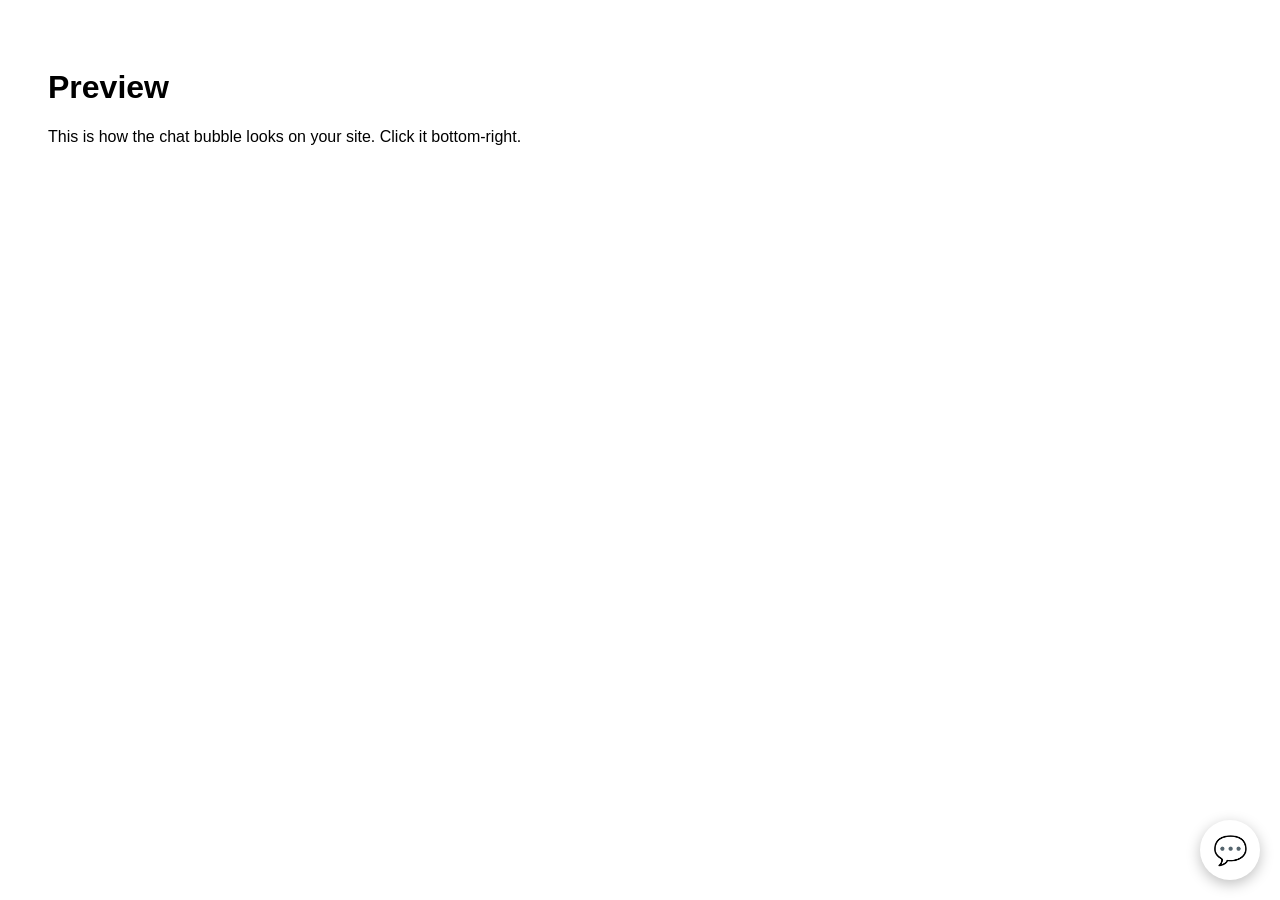
==== static/preview.html @ 675ef6ce "Nebius test call works" ====
<!DOCTYPE html>
<html>
<head><meta charset="utf-8"><title>Preview</title></head>
<body style="font-family:sans-serif;padding:40px">
  <h1>Preview</h1>
  <p>This is how the chat bubble looks on your site. Click it bottom-right.</p>
<script>
  const s = document.createElement("script");
  s.src = "/static/widget.js";
  s.dataset.site = new URLSearchParams(location.search).get("site");
  document.body.appendChild(s);
</script>
</body>
</html>
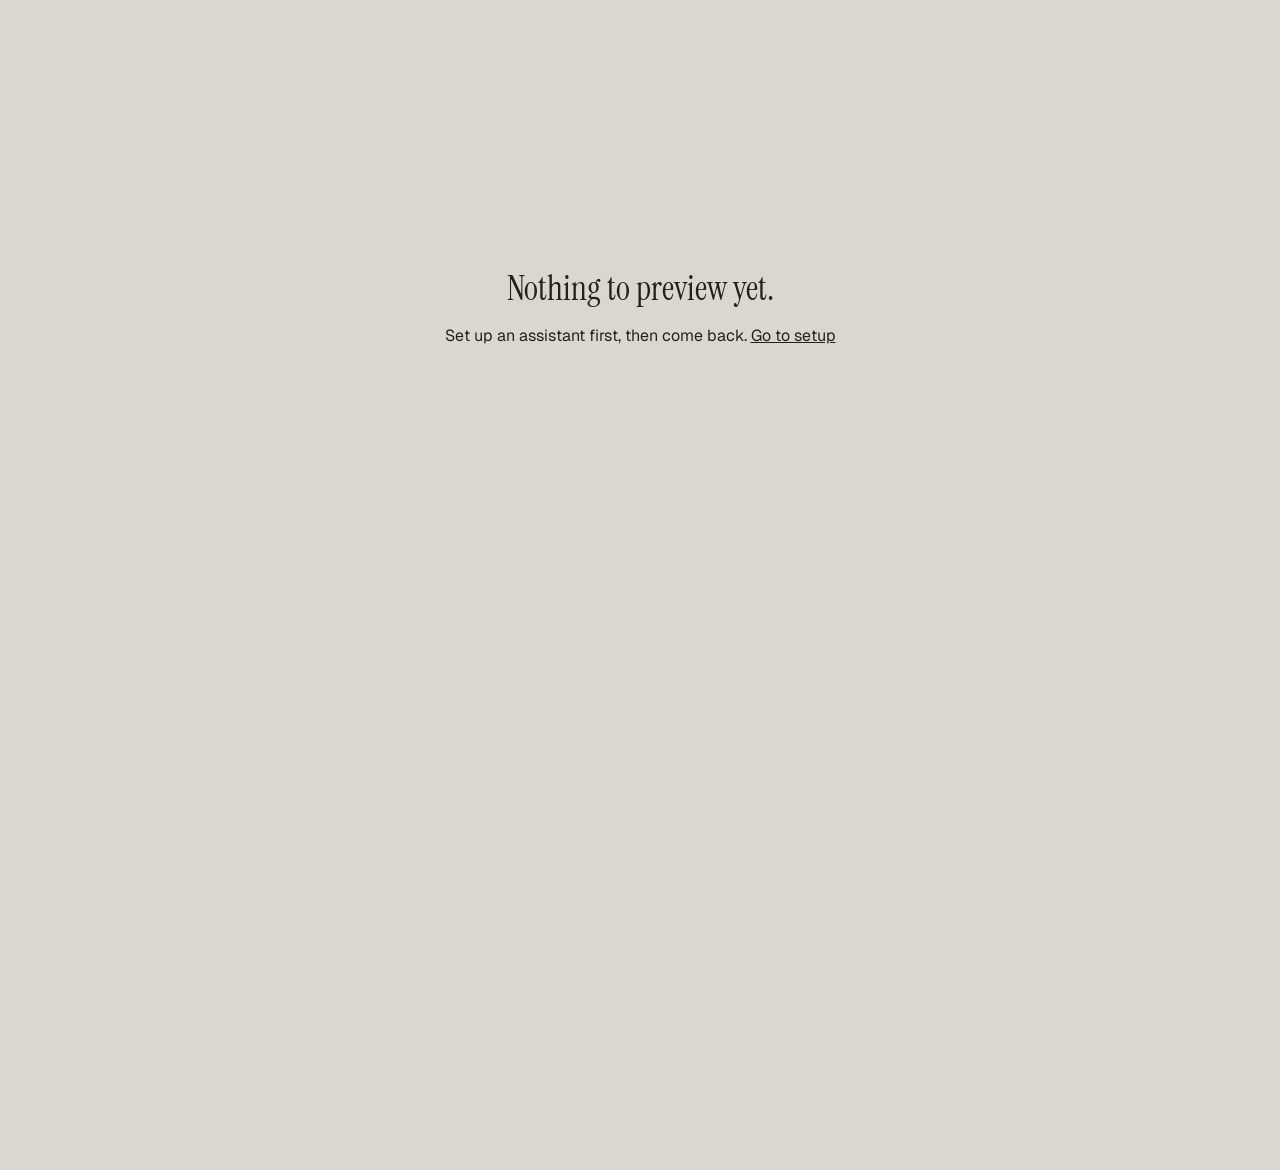
==== commit ea5fde8a: "Install card, multi-business story, preview page, README" ====
--- a/static/preview.html
+++ b/static/preview.html
@@ -1,14 +1,87 @@
 <!DOCTYPE html>
-<html>
-<head><meta charset="utf-8"><title>Preview</title></head>
-<body style="font-family:sans-serif;padding:40px">
-  <h1>Preview</h1>
-  <p>This is how the chat bubble looks on your site. Click it bottom-right.</p>
+<html lang="en">
+<head>
+<meta charset="utf-8">
+<meta name="viewport" content="width=device-width, initial-scale=1">
+<title>Preview · FreeAgent</title>
+<link rel="preconnect" href="https://fonts.googleapis.com">
+<link rel="preconnect" href="https://fonts.gstatic.com" crossorigin>
+<link href="https://fonts.googleapis.com/css2?family=Geist:wght@400;500&family=Instrument+Serif:ital@0;1&display=swap" rel="stylesheet">
+<style>
+  :root{--bg:#DCD7CE;--paper:#ECE8E1;--ink:#24211D;--muted:#605A51;--line:rgba(36,33,29,.14);--brand:#6B4A3A}
+  *{box-sizing:border-box}
+  body{margin:0;min-height:100vh;background:var(--bg);color:var(--ink);font:16px/1.6 "Geist",system-ui,sans-serif;-webkit-font-smoothing:antialiased}
+  .note{position:fixed;top:14px;left:50%;transform:translateX(-50%);z-index:10;display:flex;align-items:center;gap:10px;
+    background:rgba(236,232,225,.9);backdrop-filter:blur(10px);border:1px solid var(--line);border-radius:999px;padding:7px 16px;font-size:13.5px;color:var(--muted);
+    box-shadow:0 12px 30px -16px rgba(36,33,29,.4);white-space:nowrap}
+  .note i{width:7px;height:7px;border-radius:50%;background:var(--brand);box-shadow:0 0 0 4px color-mix(in srgb,var(--brand) 22%,transparent)}
+  /* a quiet stand-in for the business's real site */
+  .site{max-width:960px;margin:0 auto;padding:70px 24px 120px}
+  .nav{display:flex;align-items:center;justify-content:space-between;padding-bottom:22px;border-bottom:1px solid var(--line)}
+  .brand{font:400 26px/1 "Instrument Serif",Georgia,serif}
+  .links{display:flex;gap:18px}
+  .links span{width:54px;height:9px;border-radius:9px;background:rgba(36,33,29,.12)}
+  .hero{display:grid;grid-template-columns:1.2fr .8fr;gap:32px;align-items:center;padding:48px 0}
+  h1{font:400 clamp(36px,6vw,64px)/1 "Instrument Serif",Georgia,serif;margin:0 0 16px}
+  h1 em{color:var(--brand)}
+  .lines span{display:block;height:10px;border-radius:10px;background:rgba(36,33,29,.1);margin:10px 0}
+  .img{aspect-ratio:4/5;border-radius:22px;background:linear-gradient(160deg,color-mix(in srgb,var(--brand) 55%,#fff),var(--brand));opacity:.85}
+  .cards{display:grid;grid-template-columns:repeat(3,1fr);gap:18px}
+  .card{background:var(--paper);border:1px solid var(--line);border-radius:18px;padding:18px}
+  .card b{display:block;width:60%;height:12px;border-radius:12px;background:rgba(36,33,29,.18);margin-bottom:14px}
+  .shimmer{background-image:linear-gradient(90deg,transparent,rgba(255,255,255,.45),transparent);background-size:200% 100%;animation:sh 2.4s linear infinite}
+  @keyframes sh{from{background-position:200% 0}to{background-position:-200% 0}}
+  .err{max-width:520px;margin:30vh auto 0;padding:0 24px;text-align:center}
+  .err h2{font:400 34px/1.1 "Instrument Serif",Georgia,serif;margin:0 0 8px}
+  .err a{color:var(--ink)}
+  @media (max-width:700px){.hero{grid-template-columns:1fr}.img{display:none}.cards{grid-template-columns:1fr}.links{display:none}}
+  @media (prefers-reduced-motion:reduce){.shimmer{animation:none}}
+</style>
+</head>
+<body>
+<div class="note"><i></i><span id="noteText">Preview. Your real site goes here. Your assistant lives bottom right.</span></div>
+
+<main class="site" id="site" aria-hidden="true">
+  <div class="nav"><div class="brand" id="brand">Your business</div><div class="links"><span></span><span></span><span></span></div></div>
+  <div class="hero">
+    <div>
+      <h1>Welcome to <em id="hname">your business</em>.</h1>
+      <div class="lines"><span class="shimmer" style="width:92%"></span><span class="shimmer" style="width:78%"></span><span class="shimmer" style="width:64%"></span></div>
+    </div>
+    <div class="img"></div>
+  </div>
+  <div class="cards">
+    <div class="card"><b></b><div class="lines"><span class="shimmer"></span><span class="shimmer" style="width:70%"></span></div></div>
+    <div class="card"><b></b><div class="lines"><span class="shimmer"></span><span class="shimmer" style="width:80%"></span></div></div>
+    <div class="card"><b></b><div class="lines"><span class="shimmer"></span><span class="shimmer" style="width:60%"></span></div></div>
+  </div>
+</main>
+
 <script>
-  const s = document.createElement("script");
-  s.src = "/static/widget.js";
-  s.dataset.site = new URLSearchParams(location.search).get("site");
-  document.body.appendChild(s);
+const params = new URLSearchParams(location.search);
+const site = params.get("site");
+if (!site || !/^[a-z0-9_\-]{1,100}$/.test(site)) {
+  document.body.innerHTML = '<div class="err"><h2>Nothing to preview yet.</h2><p>Set up an assistant first, then come back. <a href="/">Go to setup</a></p></div>';
+} else {
+  fetch(`/site/${site}`).then(r => r.ok ? r.json() : Promise.reject()).then(d => {
+    const name = d.name || "your business";
+    document.getElementById("brand").textContent = name;
+    document.getElementById("hname").textContent = name;
+    document.title = `${name} · Preview`;
+    if (d.brand) document.documentElement.style.setProperty("--brand", d.brand);
+  }).catch(() => {
+    document.getElementById("noteText").textContent = "We couldn't find this assistant. It may need to be set up again.";
+  });
+
+  const w = document.createElement("script");
+  w.src = "/static/widget.js";
+  w.dataset.site = site;
+  if (params.get("open") === "1") {
+    // inside the install card: open the chat so it shows right away
+    w.onload = () => setTimeout(() => document.getElementById("fa-bubble")?.click(), 900);
+  }
+  document.body.appendChild(w);
+}
 </script>
 </body>
 </html>
